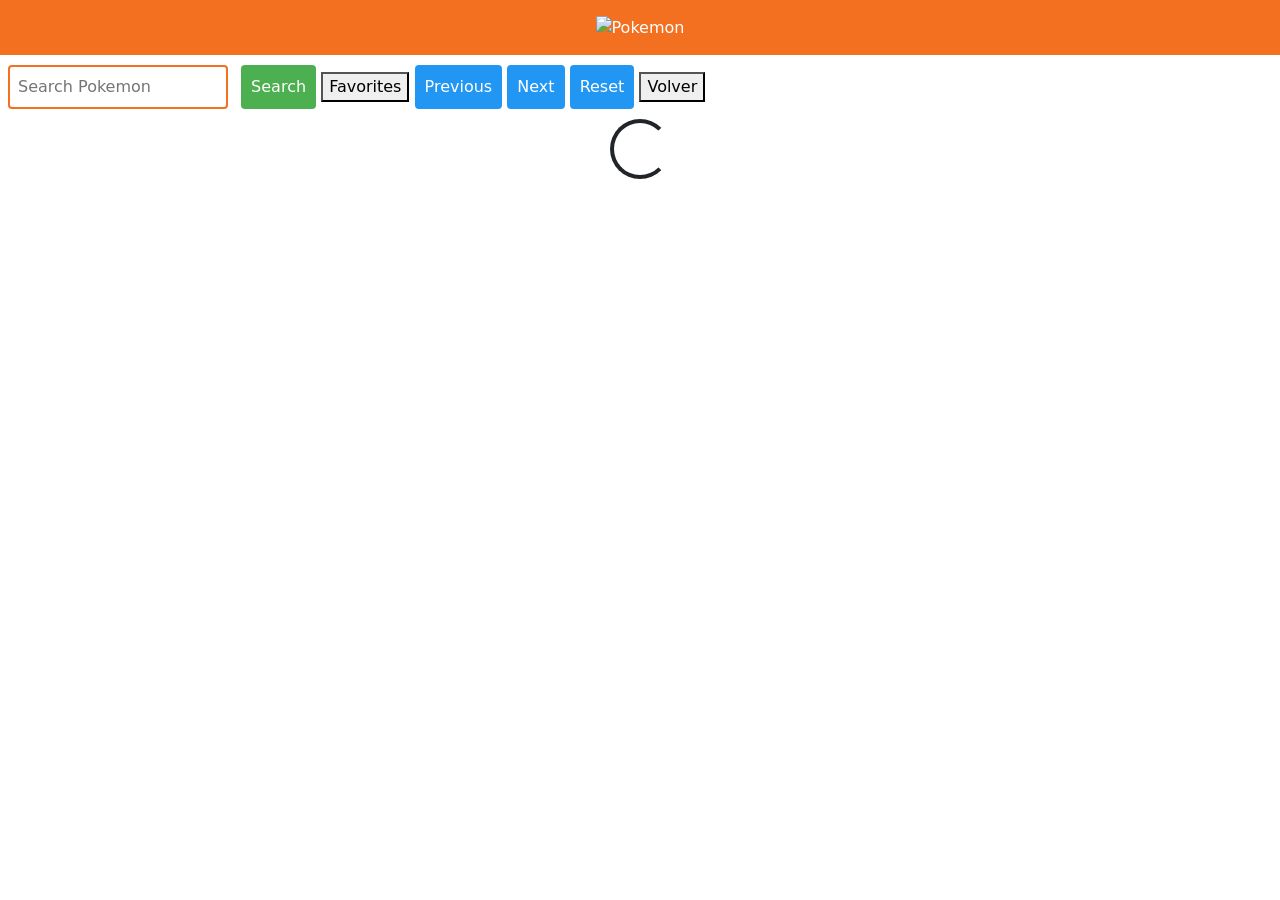
==== favoritos.html @ 57b81edc "feat: ejercicio trabajado sin terminar" ====
<!DOCTYPE html>
<html lang="es">

<head>
    <meta charset="UTF-8">
    <meta name="viewport" content="width=device-width, initial-scale=1.0">
    <link rel="stylesheet" href="./css/style.css">
    <link href="https://cdn.jsdelivr.net/npm/bootstrap@5.3.8/dist/css/bootstrap.min.css" rel="stylesheet"
        integrity="sha384-sRIl4kxILFvY47J16cr9ZwB07vP4J8+LH7qKQnuqkuIAvNWLzeN8tE5YBujZqJLB" crossorigin="anonymous">
    <script src="https://cdn.jsdelivr.net/npm/bootstrap@5.3.8/dist/js/bootstrap.bundle.min.js"
        integrity="sha384-FKyoEForCGlyvwx9Hj09JcYn3nv7wiPVlz7YYwJrWVcXK/BmnVDxM+D2scQbITxI"
        crossorigin="anonymous"></script>
    <title>Favoritos</title>
</head>

<body>
    <header>
        <img src="./assets/img/Pokemon_logo.svg.png" alt="Pokemon" class="poke-logo">
    </header>

    <input type="text" id="searchInput" placeholder="Search Pokemon">
    <button id="searchBtn">Search</button>
    <button id="favoritesBtn">Favorites</button>
    <button id="prevBtn">Previous</button>
    <button id="nextBtn">Next</button>
    <button id="resetBtn">Reset</button>
    <button id="backToPokedexBtn">Volver</button>
    <div id="favoritos"></div>
    <div id="spinner" class="spinner-border text-dark" role="status">
        <span class="visually-hidden">Loading...</span>
    </div>
    <script src="./js/script.js"></script>
</body>

</html>
---- css/style.css ----
body {
  font-family: 'Arial', sans-serif;
  background-color: #f2f2f2;
  margin: 0;
}

header {
  background-color: #f37021;
  color: white;
  text-align: center;
  padding: 15px;
  position: relative;
}

.poke-logo {
  width: 200px;

}

#app {
  display: flex;
  justify-content: center;
  flex-wrap: wrap;
  gap: 20px;

  padding: 20px;
}

.pagination {
  display: flex;
  justify-content: center;
  margin-top: 20px;
}

.error-message {
  color: #d32f2f;
  font-weight: bold;
}

#searchInput {

  padding: 8px;
  margin: 0 8px;
  border: 1px solid #ddd;
  border-radius: 4px;
}

#searchBtn,
#prevBtn,
#nextBtn,
#resetBtn {
  margin: 10px 0;
  padding: 10px;
  border: none;
  border-radius: 4px;
  cursor: pointer;
}

#searchBtn {
  background-color: #4caf50;
  color: white;
}

#prevBtn,
#nextBtn,
#resetBtn {
  background-color: #2196F3;
  color: white;
}

#searchBtn:hover,
#prevBtn:hover,
#nextBtn:hover,
#favoritesBtn:hover,
#resetBtn:hover {
  opacity: 0.8;
}

.hidden {
  display: none;
}

.pokemon-card {
  background-color: #f3702180;
  /*naranja con un 50% de transparencia*/
  display: grid;
  grid-template-columns: repeat(auto-fit, minmax(200px, 1fr));
  gap: 20px;
  padding: 20px;
  box-shadow: 0 0 10px rgba(0, 0, 0, 0.2);
  border-radius: 10px;

}

.pokemon-card img {
  width: 100%;
  max-width: 150px;
  height: auto;
  margin: 0 auto 10px auto;
  /* imagen centrada en su cajita */
  display: block;
}

.pokemon-card h3 {
  text-align: center;
  text-transform: uppercase;
}

.pokemon-info {
  text-align: center;
  text-transform: uppercase;
  border: 2px solid #f37021;
  border-radius: 10px;
  padding: 5px;
  background-color: #f3702180;
  margin: auto;
}

.infoContainer {
  display: flex;
  flex-direction: row;
  justify-content: space-around;
  gap: 5px;
}

.favoriteBtn {
  background-color: #f37021;
  color: white;
  border: 1px solid black;
  border-radius: 5px;
  padding: 5px;
  cursor: pointer;
}

.favoriteBtn:hover {
  background-color: #f3702180;
}

#searchInput {
  border: 2px solid #f37021;
}

#spinner {
  display: flex;
  justify-content: center;
  align-items: center;
  margin: auto;
  width: 60px;
  height: 60px;
}

#spinner.hidden {
  display: none;
}
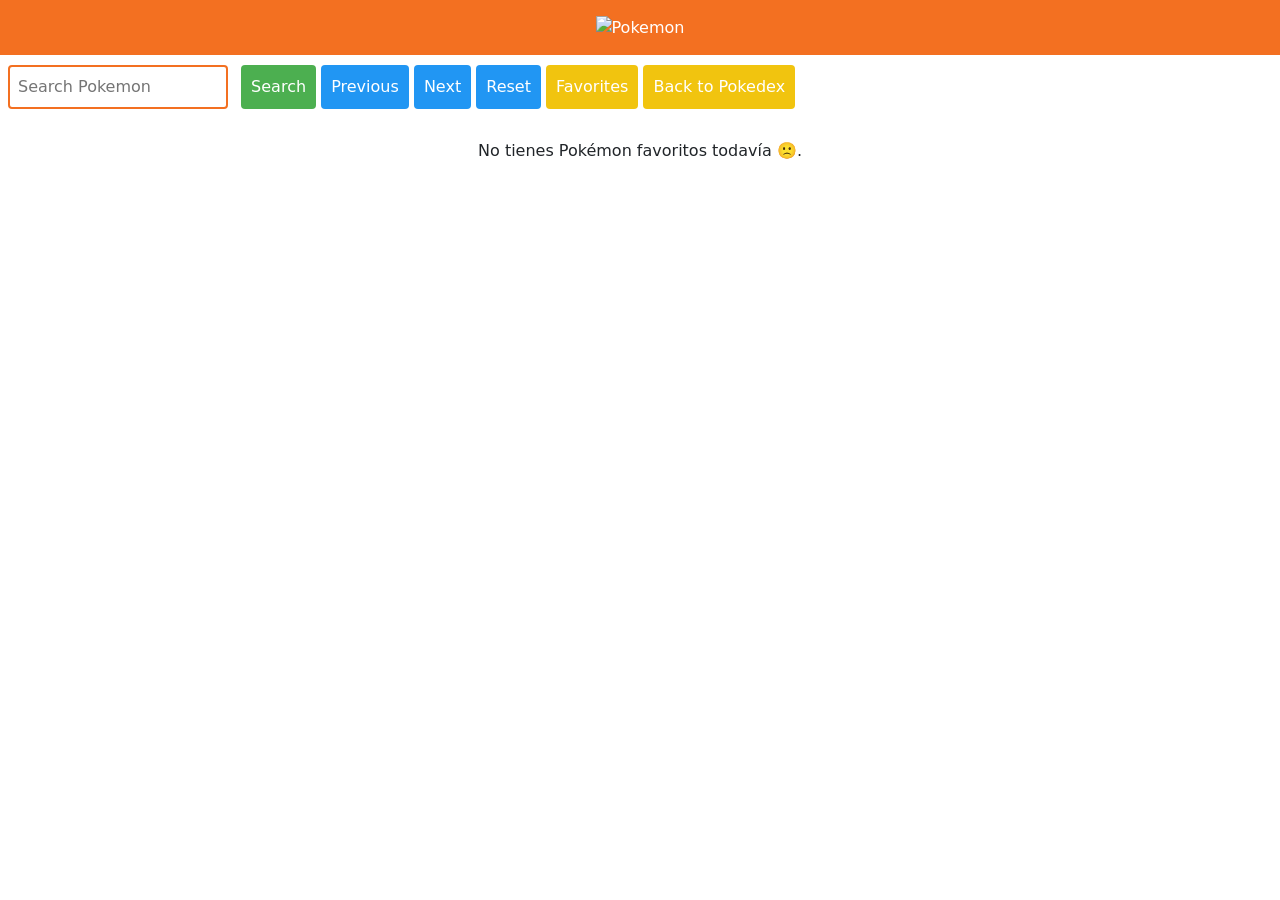
==== commit 2e21ad02: "feat: solved" ====
--- a/favoritos.html
+++ b/favoritos.html
@@ -20,16 +20,17 @@
 
     <input type="text" id="searchInput" placeholder="Search Pokemon">
     <button id="searchBtn">Search</button>
-    <button id="favoritesBtn">Favorites</button>
     <button id="prevBtn">Previous</button>
     <button id="nextBtn">Next</button>
     <button id="resetBtn">Reset</button>
-    <button id="backToPokedexBtn">Volver</button>
-    <div id="favoritos"></div>
+    <button id="favoritesBtn">Favorites</button>
+    <button id="backToPokedexBtn">Back to Pokedex</button>
+    <div id="favoritos" class="app"></div>
     <div id="spinner" class="spinner-border text-dark" role="status">
         <span class="visually-hidden">Loading...</span>
     </div>
     <script src="./js/script.js"></script>
+    <script src="./js/favorites.js"></script>
 </body>
 
 </html>
--- a/css/style.css
+++ b/css/style.css
@@ -17,13 +17,26 @@
 
 }
 
-#app {
+.app,
+.favoritos {
   display: flex;
   justify-content: center;
   flex-wrap: wrap;
   gap: 20px;
+  padding: 20px;
+}
 
-  padding: 20px;
+.removeBtn {
+  background-color: #FF0000;
+  color: white;
+  border: 1px solid black;
+  border-radius: 5px;
+  padding: 5px;
+  cursor: pointer;
+}
+
+.removeBtn:hover {
+  background-color: #ff000080;
 }
 
 .pagination {
@@ -48,7 +61,9 @@
 #searchBtn,
 #prevBtn,
 #nextBtn,
-#resetBtn {
+#resetBtn,
+#favoritesBtn,
+#backToPokedexBtn {
   margin: 10px 0;
   padding: 10px;
   border: none;
@@ -58,6 +73,12 @@
 
 #searchBtn {
   background-color: #4caf50;
+  color: white;
+}
+
+#favoritesBtn,
+#backToPokedexBtn {
+  background-color: #f1c40f;
   color: white;
 }
 
